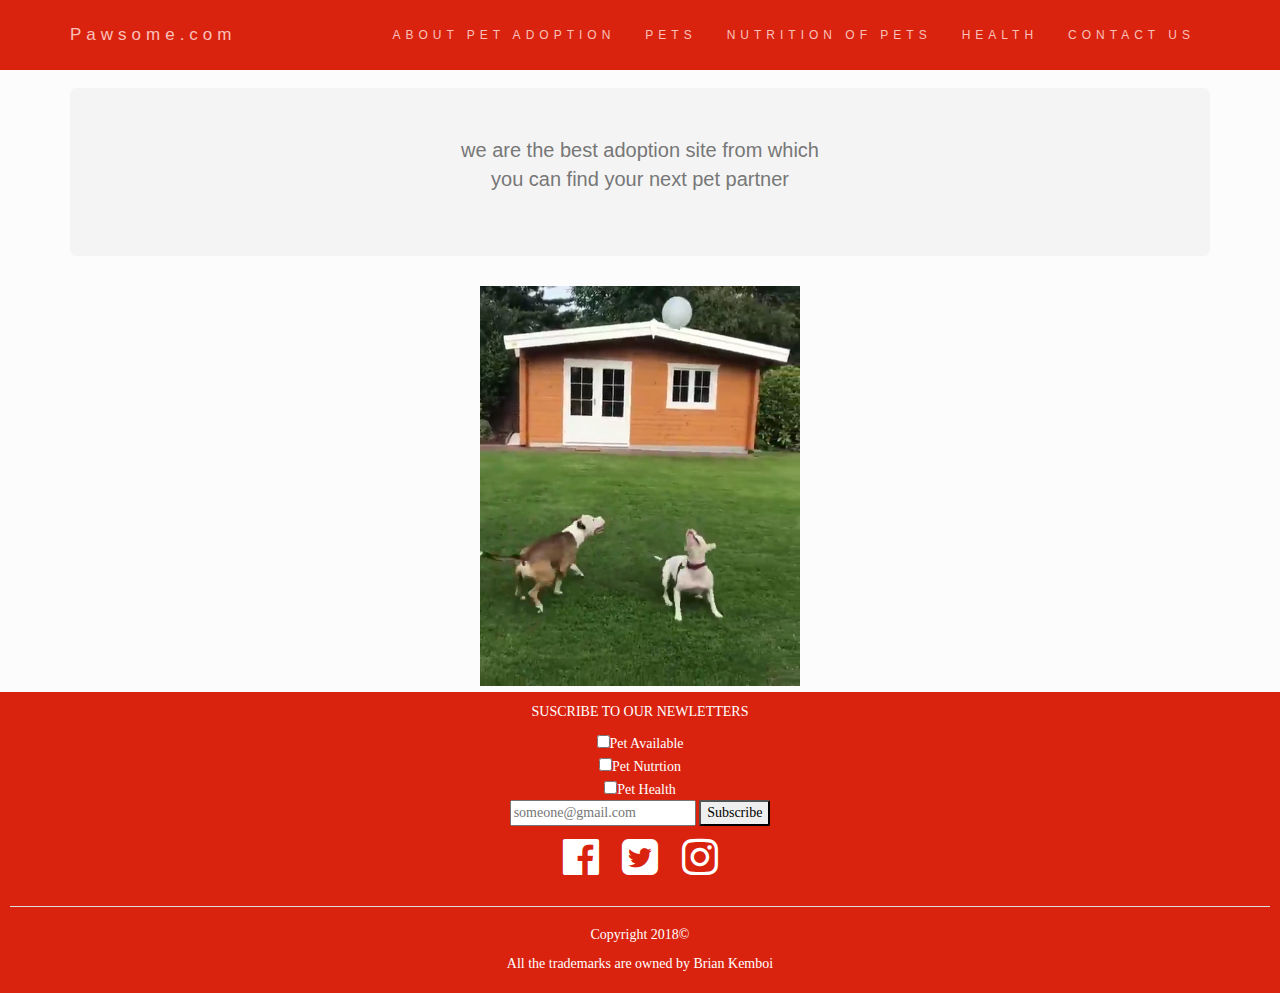
==== about.html @ 301ae786 "Initial commit" ====
<!DOCTYPE html>
<html>

  <head>
    <meta charset="utf-8">
    <link rel="shortcut icon" type="image/x-icon" href="images/pet.ico" />
    <title>ABOUT PET ADOPTION </title>
    <link rel="stylesheet" href="css/bootstrap.min.css">
    <link rel="stylesheet" href="css/pawsome.css">
    <link rel="stylesheet" href="font-awesome/css/font-awesome.min.css">
  </head>

  <body>
    <nav class="navbar navbar-inverse">
      <div class="container">
        <div class="navbar-header">
          <button type="button" class="navbar-toggle" data-toggle="collapse" data-target="#myNavbar">
          <span class="icon-bar"></span>
          <span class="icon-bar"></span>
          <span class="icon-bar"></span>
        </button>
          <a class="navbar-brand" class="name" href="index.html">Pawsome.com</a>
        </div>
        <div class="collapse navbar-collapse" id="myNavbar">
          <ul class="nav navbar-nav navbar-right">
            <li><a href="about.html">ABOUT PET ADOPTION</a></li>
            <li><a href="pets.html">PETS</a></li>
            <li><a href="nutrition.html">NUTRITION OF PETS</a></li>
            <li><a href="health.html">HEALTH</a></li>
            <li><a href="contact.html">CONTACT US</a></li>
          </ul>
        </div>
      </div>
    </nav>
    <div class="container form">
      <div class="jumbotron text-center">
      <p>  we are the best adoption site from which<br> you can find your next pet partner </p>
      </div>
    </div>
    <div class="text-center">
      <video width="" height="400px"loop="" muted=""
        src="images/dogs.mp4" type="video/mp4" autoplay poster="images/dog.jpg">
      </video>
    </div>
    <footer>
      <div class="blog">
        <p>SUSCRIBE TO OUR NEWLETTERS</p>
          <form class="" action="index.html" method="post">
            <input type="checkbox" name="subscription" value="Pets Available">Pet Available <br>
            <input type="checkbox" name="subscription" value="Pet nutrition">Pet Nutrtion <br>
            <input type="checkbox" name="subscription" value="Pet nutrtion">Pet Health <br>
            <input type="text" name="email" class="e-mail"placeholder="someone@gmail.com"/>
            <input class="subscribe" type="submit" name="subscribe" value="Subscribe">
          </form>
      </div>
      <p class="social_media">
        <i class="fa fa-facebook-official fa-3x" aria-hidden="true"></i>
        <i class="fa fa-twitter-square fa-3x" aria-hidden="true"></i>
        <i class="fa fa-instagram fa-3x" aria-hidden="true"></i>
      </p>
      <hr>
      <p>Copyright 2018&copy </p>
      <p>All the trademarks are owned by Brian Kemboi</p>
    </footer>
  </body>

</html>
---- css/pawsome.css ----
body{
  font-family: sans-serif;
}
/*Beginning of home page*/
.cat{
background-image: url("../images/cat.jpg");
color: white;
font-size: 20px;
background-size: cover;
text-align: center;
padding-top: 98px;
padding-bottom: 98px;
height: 226px;
font-family: Merriweather;
opacity: 1;
display: block;
transition: .5s ease;
backface-visibility: hidden;
}
.cat:hover {
  opacity: 0.7;
  color: orange;
}
.dog{
background-image: url("../images/dog.jpg");
color: white;
background-size: cover;
text-align: center;
padding-top: 98px;
padding-bottom: 98px;
height: 226px;
font-family: Merriweather;
opacity: 1;
font-size: 20px;
display: block;
transition: .5s ease;
backface-visibility: hidden;
}
.dog:hover {
  opacity: 0.7;
  color: orange;
}
footer{
  padding: 10px;
  background-color: #D9230F;
  color: white;
  text-align: center;
  position: relative;
  font-family: comic;
  font-size: 14px;
}
.navbar {
  padding-top: 15px;
  padding-bottom: 15px;
  border: 0;
  border-radius: 0;
  margin-bottom: 10;
  font-size: 12px;
  letter-spacing: 5px;
}

.navbar-nav li a:hover {
  color: #1abc9c !important;
}
.fa{
  padding: 10px;
}
.form1{
  border: 1px solid black;
  border-radius: 5px;
  width: 30%;
  margin-left: 30%;
  padding: 40px;
}
/*End of the Home Page*/
/*Beginning of the Pets Page*/
.column{
  float: left;
  width: 33.33%;
}
.row:after {
  content: "";
  display: table;
  clear: both;
}
.contained{
  position: relative;
  padding-top:5px;
  padding-bottom: 20px;
  padding-left:10px;
}
.image{
  opacity: 1;
  display: block;
  width: 100%;
  height: 250px;
  transition: .5s ease;
  backface-visibility: hidden;
}
.middle{
  transition: .5s ease;
  opacity: 1;
  position: absolute;
  top: 50%;
  left: 50%;
  transform: translate(-50%, -50%);
  -ms-transform: translate(-50%, -50%);
  text-align: center;
}
.contained:hover .image{
  opacity: 0.3;
}
.contained:hover .middle{
  opacity: 1;
}
.text{
  color: purple;
  font-size: 16px;
  padding: 16px 32px;

}
/*End of the Pets pa*/
/*Beginning chats for contact page*/
.chat{
  width: 40%;
  border: 2px solid #dedede;
  padding: 10px;
  margin: 10px;
}
/*Chat containers*/
.containing{
  border: 2px solid #dedede;
  background-color: #f1f1f1;
  border-radius: 5px;
  padding: 10px;
  margin: 10px 0;
  width:75%;
}
/*for the darker chats*/
.darker{
  border-color: #ccc;
  background-color: #ddd;
  margin-left: 50px;
}
/*clear floats*/
.containing:after{
  content: "";
  clear: both;
  display: table;
}
/*Styling images*/
.containing img{
  float: left;
  max-width: 60px;
  width: 100%;
  margin-right: 20px;
  border-radius: 50%;
}
/*styling right image*/
.containing img.right{
  float: right;
  margin-left: 20px;
  margin-right: 0;
}
/*Styling time text*/
.time-right{
  float: right;
  color: #aaa;
}
/*Styling time text*/
.time-left{
  float: left;
  color: #999;
}
/*End of chat for contact page */

/*About page */
/*form*/

/*end of form*/
/*End of About page*/

/*Start of Nutrition page*/
.nutrition{
  width: 80%;
  margin: 20px;
  text-align: center;
  padding-right: 20px;
  font-size: 18px;
}
.nutrition_image{
  text-align: center;
  height: 300px;
}
.blog{
  color: white;
}
.blog .e-mail{
  color: black;
}
.subscribe{
  border-radius: 2px;
  color: black;
}
/*End of Nutrtion Page*/
/*Beginning of Health page*/
table{
  border: 1px solid grey;
  margin: 20px;
}
td{
  border: 1px solid grey;
}
.check_up{
  border: 1px solid #ddd;
  margin: 30px;
  border-radius: 2px;
}
/*End of Health Page*/
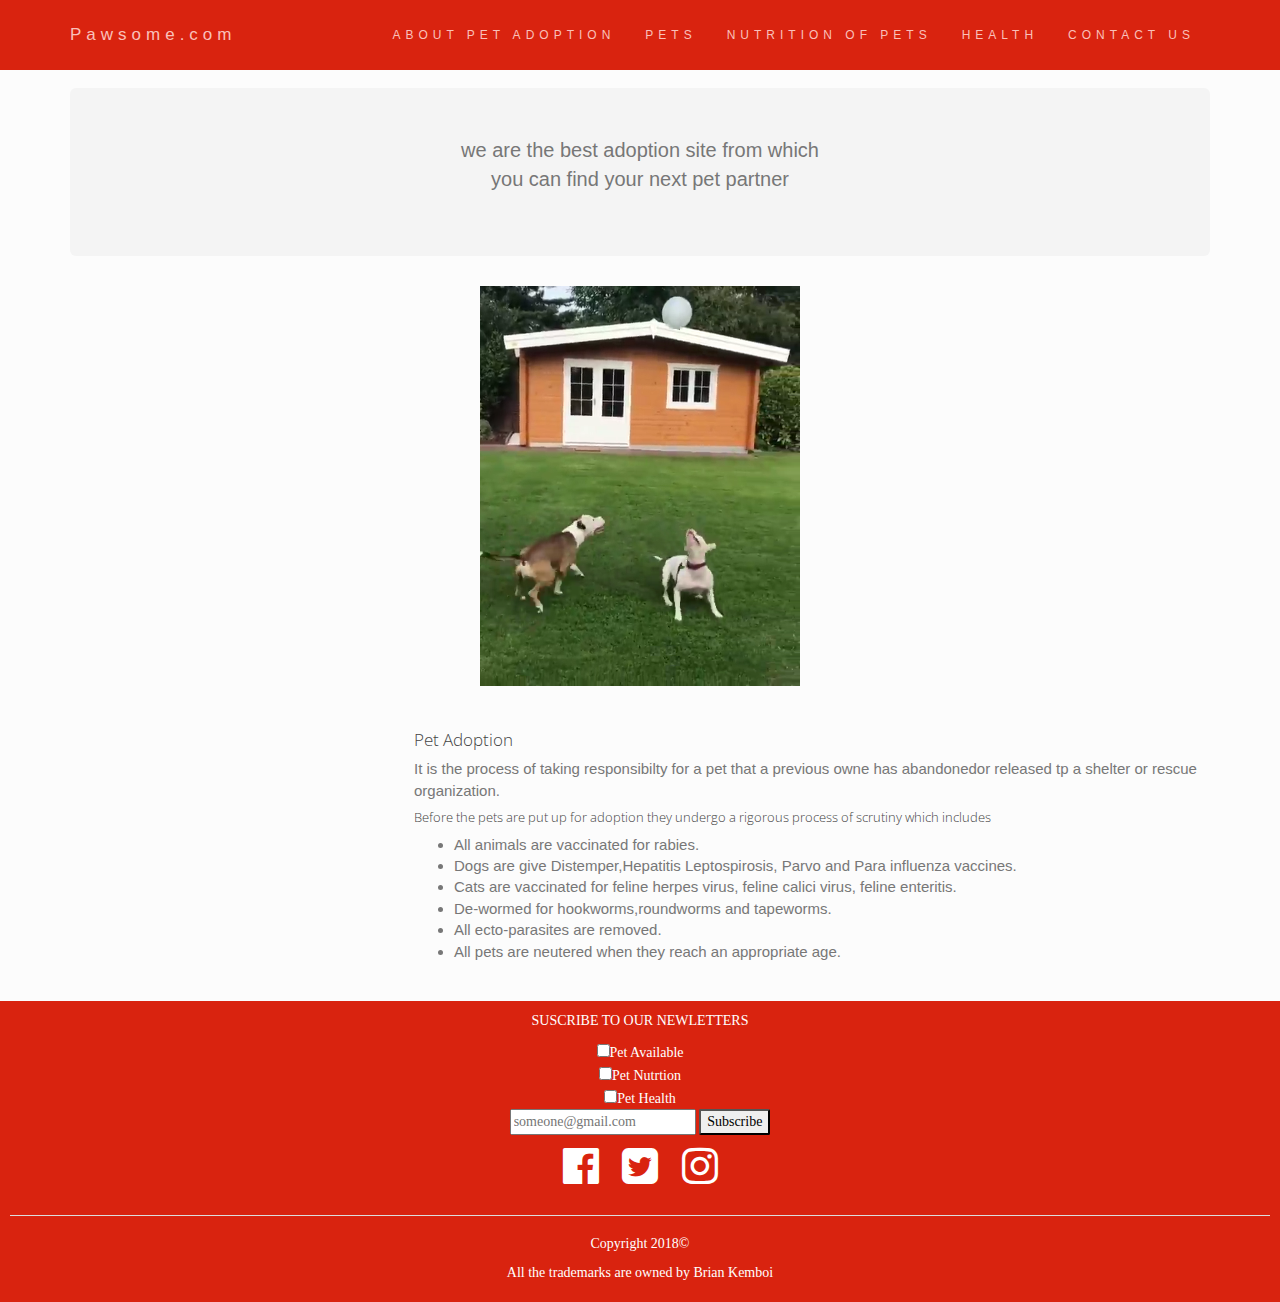
==== commit d04a3759: "minor changes in the appearance and additional content added" ====
--- a/about.html
+++ b/about.html
@@ -42,6 +42,20 @@
         src="images/dogs.mp4" type="video/mp4" autoplay poster="images/dog.jpg">
       </video>
     </div>
+    <div class="adoption">
+      <h4>Pet Adoption</h4>
+      <p>It is the process of taking responsibilty for a pet that a previous owne has abandonedor released tp a shelter or rescue organization.</p>
+      <h5>Before the pets are put up for adoption they undergo a rigorous process of scrutiny which includes</h5>
+      <ul>
+        <li>All animals are vaccinated for rabies.</li>
+        <li>Dogs are give Distemper,Hepatitis Leptospirosis, Parvo and Para influenza vaccines.</li>
+        <li>Cats are vaccinated for feline herpes virus, feline calici virus, feline enteritis.</li>
+        <li>De-wormed for hookworms,roundworms and tapeworms.</li>
+        <li>All ecto-parasites are removed.</li>
+        <li>All pets are neutered when they reach an appropriate age.</li>
+      </ul>
+
+    </div>
     <footer>
       <div class="blog">
         <p>SUSCRIBE TO OUR NEWLETTERS</p>
@@ -54,7 +68,7 @@
           </form>
       </div>
       <p class="social_media">
-        <i class="fa fa-facebook-official fa-3x" aria-hidden="true"></i>
+        <a href="https://www.facebook.com/juju.gulliver"><i class="fa fa-facebook-official fa-3x" aria-hidden="true"></i></a>
         <i class="fa fa-twitter-square fa-3x" aria-hidden="true"></i>
         <i class="fa fa-instagram fa-3x" aria-hidden="true"></i>
       </p>
@@ -62,6 +76,8 @@
       <p>Copyright 2018&copy </p>
       <p>All the trademarks are owned by Brian Kemboi</p>
     </footer>
+    <script src="js/jquery-3.2.1.min.js"></script>
+<script src="js/bootstrap.min.js"></script>
   </body>
 
 </html>
--- a/css/pawsome.css
+++ b/css/pawsome.css
@@ -5,13 +5,13 @@
 .cat{
 background-image: url("../images/cat.jpg");
 color: white;
-font-size: 20px;
+font-size: 40px;
 background-size: cover;
 text-align: center;
-padding-top: 98px;
-padding-bottom: 98px;
-height: 226px;
-font-family: Merriweather;
+padding-top: 20%;
+padding-bottom: 20%;
+height: 25%;
+font-family: sans-serif;
 opacity: 1;
 display: block;
 transition: .5s ease;
@@ -26,12 +26,12 @@
 color: white;
 background-size: cover;
 text-align: center;
-padding-top: 98px;
-padding-bottom: 98px;
-height: 226px;
-font-family: Merriweather;
+padding-top: 20%;
+padding-bottom: 20%;
+height: 25%;
+font-family: sans-serif;
 opacity: 1;
-font-size: 20px;
+font-size: 40px;
 display: block;
 transition: .5s ease;
 backface-visibility: hidden;
@@ -64,6 +64,7 @@
 }
 .fa{
   padding: 10px;
+  color: white;
 }
 .form1{
   border: 1px solid black;
@@ -119,10 +120,10 @@
   padding: 16px 32px;
 
 }
-/*End of the Pets pa*/
+/*End of the Pets page*/
 /*Beginning chats for contact page*/
 .chat{
-  width: 40%;
+  width: 50%;
   border: 2px solid #dedede;
   padding: 10px;
   margin: 10px;
@@ -172,12 +173,25 @@
   float: left;
   color: #999;
 }
+.contacts{
+  margin-left: 30%;
+  margin-top: 50px;
+  margin-bottom: 50px;
+  border: 1px dotted grey;
+  width: 35%;
+  text-align: center;
+}
+.contacts .fa{
+  color: black;
+}
 /*End of chat for contact page */
 
 /*About page */
-/*form*/
-
-/*end of form*/
+.adoption{
+  margin-left:30% ;
+  font-size: 15px;
+  padding: 30px;
+}
 /*End of About page*/
 
 /*Start of Nutrition page*/
@@ -215,5 +229,6 @@
   border: 1px solid #ddd;
   margin: 30px;
   border-radius: 2px;
+  font-size: 15px;
 }
 /*End of Health Page*/
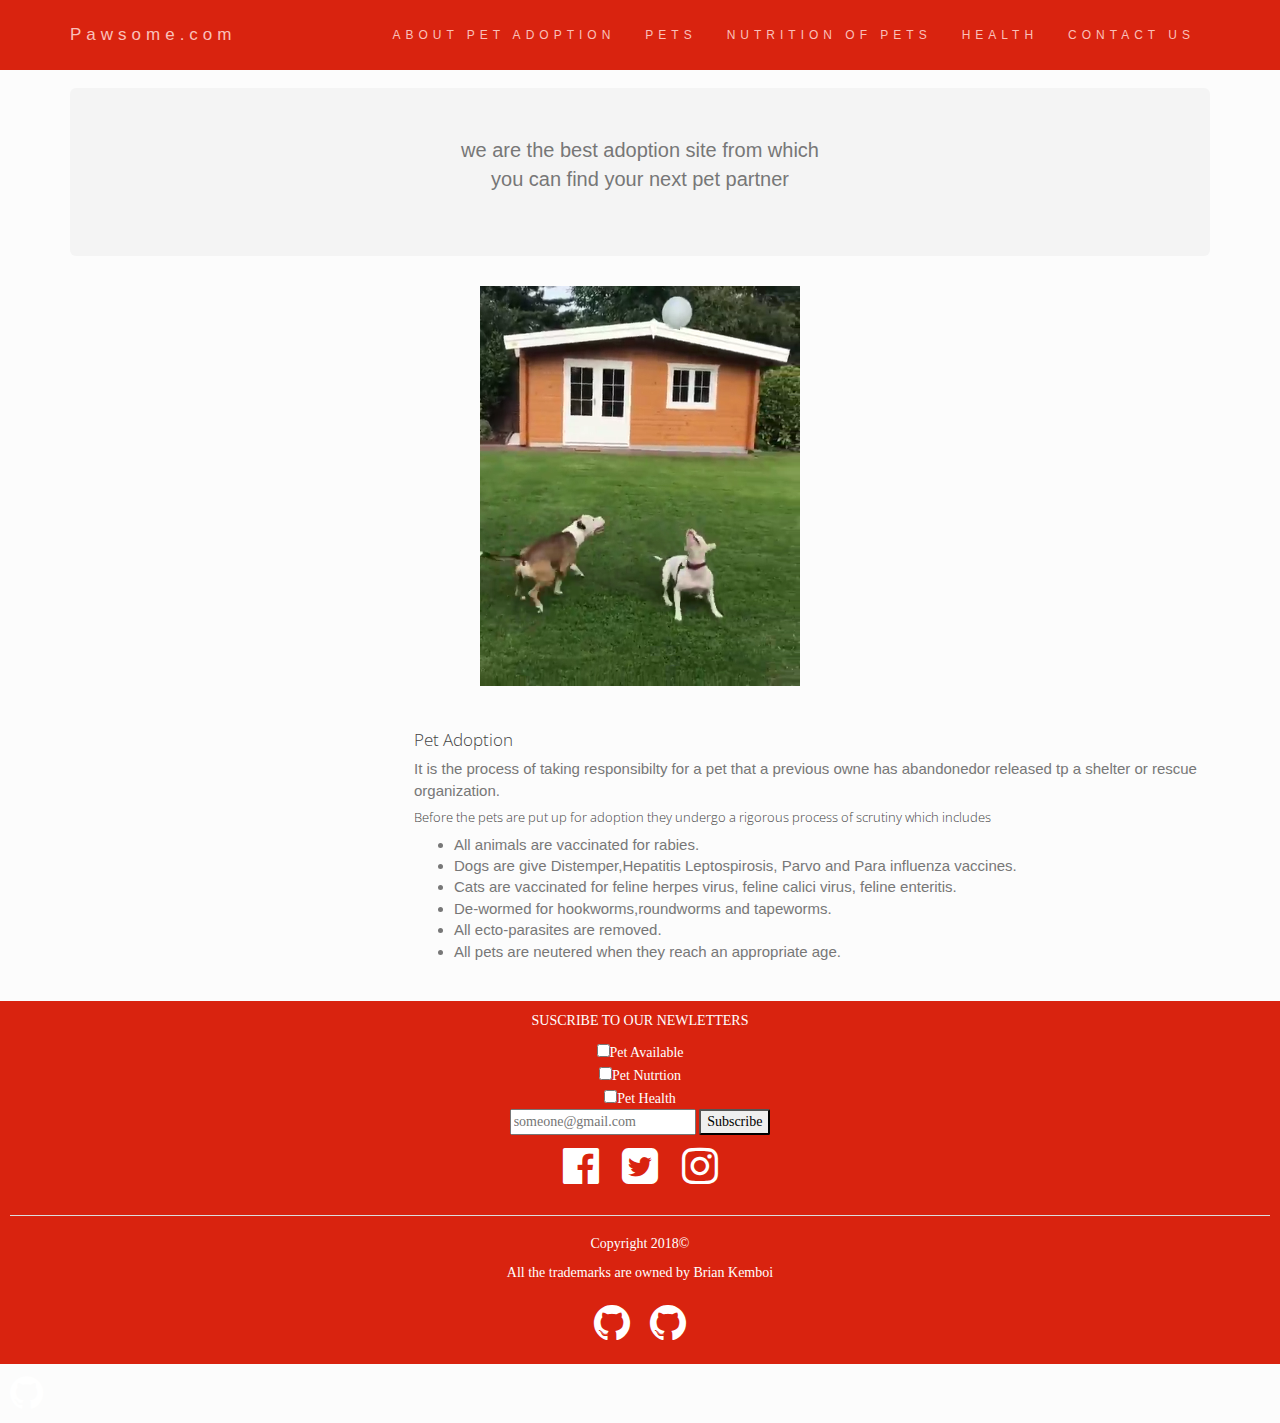
==== commit be9bae01: "adding links to the icons" ====
--- a/about.html
+++ b/about.html
@@ -34,12 +34,11 @@
     </nav>
     <div class="container form">
       <div class="jumbotron text-center">
-      <p>  we are the best adoption site from which<br> you can find your next pet partner </p>
+        <p> we are the best adoption site from which<br> you can find your next pet partner </p>
       </div>
     </div>
     <div class="text-center">
-      <video width="" height="400px"loop="" muted=""
-        src="images/dogs.mp4" type="video/mp4" autoplay poster="images/dog.jpg">
+      <video width="" height="400px" loop="" muted="" src="images/dogs.mp4" type="video/mp4" autoplay poster="images/dog.jpg">
       </video>
     </div>
     <div class="adoption">
@@ -59,25 +58,26 @@
     <footer>
       <div class="blog">
         <p>SUSCRIBE TO OUR NEWLETTERS</p>
-          <form class="" action="index.html" method="post">
-            <input type="checkbox" name="subscription" value="Pets Available">Pet Available <br>
-            <input type="checkbox" name="subscription" value="Pet nutrition">Pet Nutrtion <br>
-            <input type="checkbox" name="subscription" value="Pet nutrtion">Pet Health <br>
-            <input type="text" name="email" class="e-mail"placeholder="someone@gmail.com"/>
-            <input class="subscribe" type="submit" name="subscribe" value="Subscribe">
-          </form>
+        <form class="" action="index.html" method="post">
+          <input type="checkbox" name="subscription" value="Pets Available">Pet Available <br>
+          <input type="checkbox" name="subscription" value="Pet nutrition">Pet Nutrtion <br>
+          <input type="checkbox" name="subscription" value="Pet nutrtion">Pet Health <br>
+          <input type="text" name="email" class="e-mail" placeholder="someone@gmail.com" />
+          <input class="subscribe" type="submit" name="subscribe" value="Subscribe">
+        </form>
       </div>
       <p class="social_media">
-        <a href="https://www.facebook.com/juju.gulliver"><i class="fa fa-facebook-official fa-3x" aria-hidden="true"></i></a>
-        <i class="fa fa-twitter-square fa-3x" aria-hidden="true"></i>
-        <i class="fa fa-instagram fa-3x" aria-hidden="true"></i>
+        <a href="https://www.facebook.com/juju.gulliver"><i class="fa fa-facebook-official fa-3x" aria-hidden="true"></a></i>
+        <a href="https://www.twitter.com/juju.gulliver"> <i class="fa fa-twitter-square fa-3x" aria-hidden="true"></a></i>
+        <a href="https://www.instagram.com/kemboib"><i class="fa fa-instagram fa-3x" aria-hidden="true"></a></i>
       </p>
       <hr>
       <p>Copyright 2018&copy </p>
       <p>All the trademarks are owned by Brian Kemboi</p>
+      <a href="https://github.com/BrianBravoski"><i class="fa fa-github fa-3x" aria-hidden="true"></a>
     </footer>
     <script src="js/jquery-3.2.1.min.js"></script>
-<script src="js/bootstrap.min.js"></script>
+    <script src="js/bootstrap.min.js"></script>
   </body>
 
 </html>
